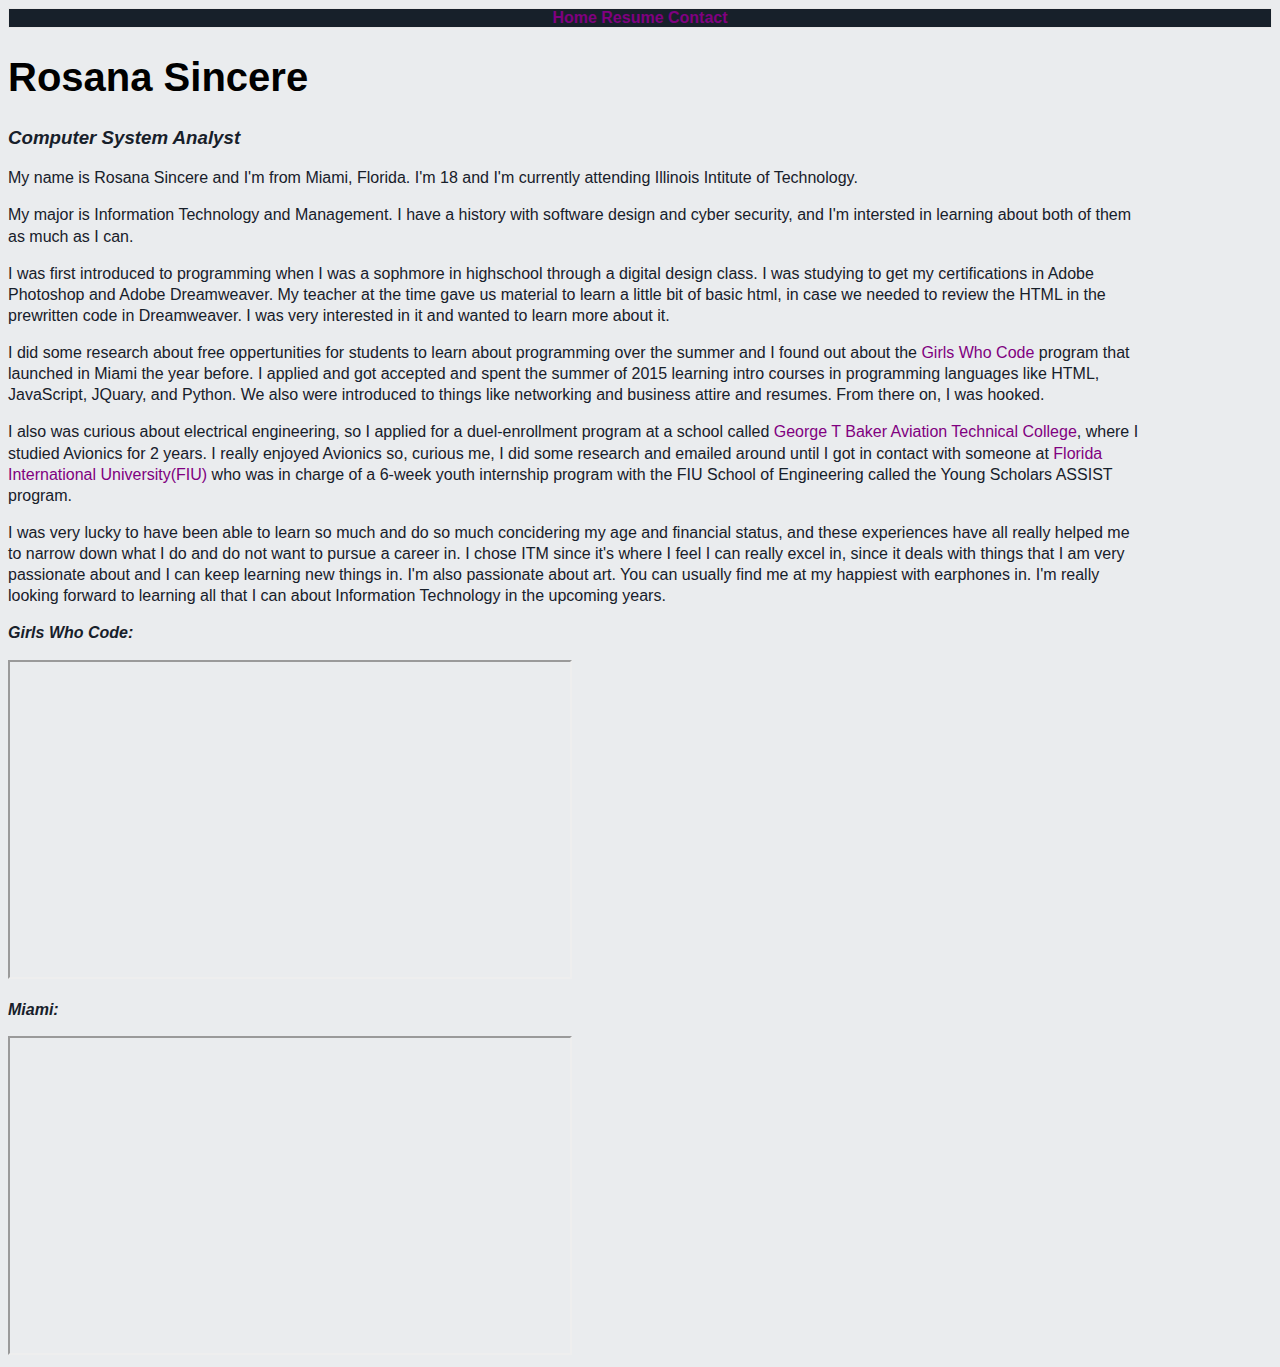
==== index.html @ cebb26b6 "Update index.html" ====
<!DOCTYPE html>
<html lang="en">

	<head>
		<meta charset="UTF-8">
		<title>About Me</title>
		<link rel="stylesheet" href="main.css">
	</head>

	<body>
		<ul class="lis">
          <li><a href="index.html" title="home" class="a"><strong>Home</strong></a></li>
          <li><a href="resume.html" title="resume" class="a"><strong>Resume</strong></a></li>
          <li><a href="contact.html" title="contact" class="a"><strong>Contact</strong></a></li>
        </ul>
		
		<div>
			<h1>Rosana Sincere</h1>
			
			<h3 id="aboutme"><em>Computer System Analyst</em></h3>
		</div>
			<p>My name is Rosana Sincere and I'm from Miami, Florida. 
			I'm 18 and I'm currently attending Illinois Intitute of Technology.
			<p>My major is Information Technology and Management.
			I have a history with software design and cyber security, and I'm intersted in learning about both of them as much as I can. </p>
			<p>I was first introduced to programming when I was a sophmore in highschool through a digital design class. I was studying
			to get my certifications in Adobe Photoshop and Adobe Dreamweaver. My teacher at the time gave us material to learn a little bit
			of basic html, in case we needed to review the HTML in the prewritten code in Dreamweaver. I was very interested in it and wanted
			to learn more about it.</p>
			<p>I did some research about free oppertunities for students to learn about programming over the summer and 
			I found out about the <a href="https://girlswhocode.com/">Girls Who Code</a> program that launched in Miami the year before. I applied and got accepted and spent the 
			summer of 2015 learning intro courses in programming languages like HTML, JavaScript, JQuary, and Python. We also were introduced to 
			things like networking and business attire and resumes. From there on, I was hooked.</p>
			<p>I also was curious about electrical engineering, so I applied for a duel-enrollment program at a school called 
			<a href="http://bakeraviationtechcollege.com/">George T Baker Aviation Technical College</a>, where I studied Avionics for 
			2 years. I really enjoyed Avionics so, curious me, I did some research and emailed around until I got in contact with someone at <a href="https://www.fiu.edu/">Florida 
			International University(FIU)</a> who was in charge of a 6-week youth internship program with the FIU School of Engineering called the Young Scholars ASSIST 
			program.</p>
			<p>I was very lucky to have been able to learn so much and do so much concidering my age and financial status, and these experiences 
			have all really helped me to narrow down what I do and do not want to pursue a career in. I chose ITM since it's where I feel I can really 
			excel in, since it deals with things that I am very passionate about and I can keep learning new things in. I'm also passionate about art. 
				You can usually find me at my happiest with earphones in. I'm really looking forward to learning all that I can about Information Technology 
				in the upcoming years.
			</p>
		<p><em><strong>Girls Who Code:</strong></em></p>
		<div>
			<iframe width="560" height="315" src="https://www.youtube.com/embed/GKLjkH31DYA" allowfullscreen></iframe>
		</div>
		<div>
			<p><em><strong>Miami:</strong></em></p>
			<iframe width="560" height="315" src="https://www.youtube.com/embed/AagsF-YkgEI" allowfullscreen></iframe>
		</div>
	
	</body>
</html>
---- main.css ----
body {
    background-color: #EAECEE;
	font-family: "Century Gothic", CenturyGothic, Geneva, AppleGothic, sans-serif;
	color: #17202A;
}
h1 {
    color: black;
    font-size: 40px;
}

ul {
    list-style-type: none;
    margin: 0;
    padding-left: 33%;
    padding-right: 33%;
    overflow: hidden;
    border: 1px solid #e7e7e7;
    background-color: #17202A;
	text-align: center;
}

li {
    	float: center;
    	list-style-type: none;
	display: inline-block;
	text-align: center;
}

li a {
    display: block;
    color: #EAECEE;
    text-align: center;
    text-decoration: none;
}

li a:hover {
    background-color: #5D6D7E;
}

p {
  line-height: 1.32em;
  font-family: 'Hind Vadodara', sans-serif;
  width: 90%;
  color: #17202A;
}

a:link {
	text-decoration: none;
	color: purple;
}
a:hover {
	text-decoration: none;
	color:blue;
}
.aboutme {
	font-family: sans-serif;
	font-size: 40px;	
}
.contact {
	 font-family: Palatino, "Palatino LT STD", "Palatino Linotype", "Book Antiqua", Georgia, serif; 
	font-size: 30px;
}
#resumeHead{
	 text-align: center;
	 background-color:  #EAECEE;
	font-family: "Century Gothic", CenturyGothic, Geneva, AppleGothic, sans-serif;
	color: black;
}
#skills{
	text-align: left;
	 background-color: #EAECEE;
	font-family: "Century Gothic", CenturyGothic, Geneva, AppleGothic, sans-serif;
	color: black;	
}
#experience{
	text-align: left;
	 background-color: #EAECEE;
	font-family: "Century Gothic", CenturyGothic, Geneva, AppleGothic, sans-serif;
	color: black;
}
#education{
	text-align: left;
	 background-color:  #EAECEE;
	font-family: "Century Gothic", CenturyGothic, Geneva, AppleGothic, sans-serif;
	color: black;
}
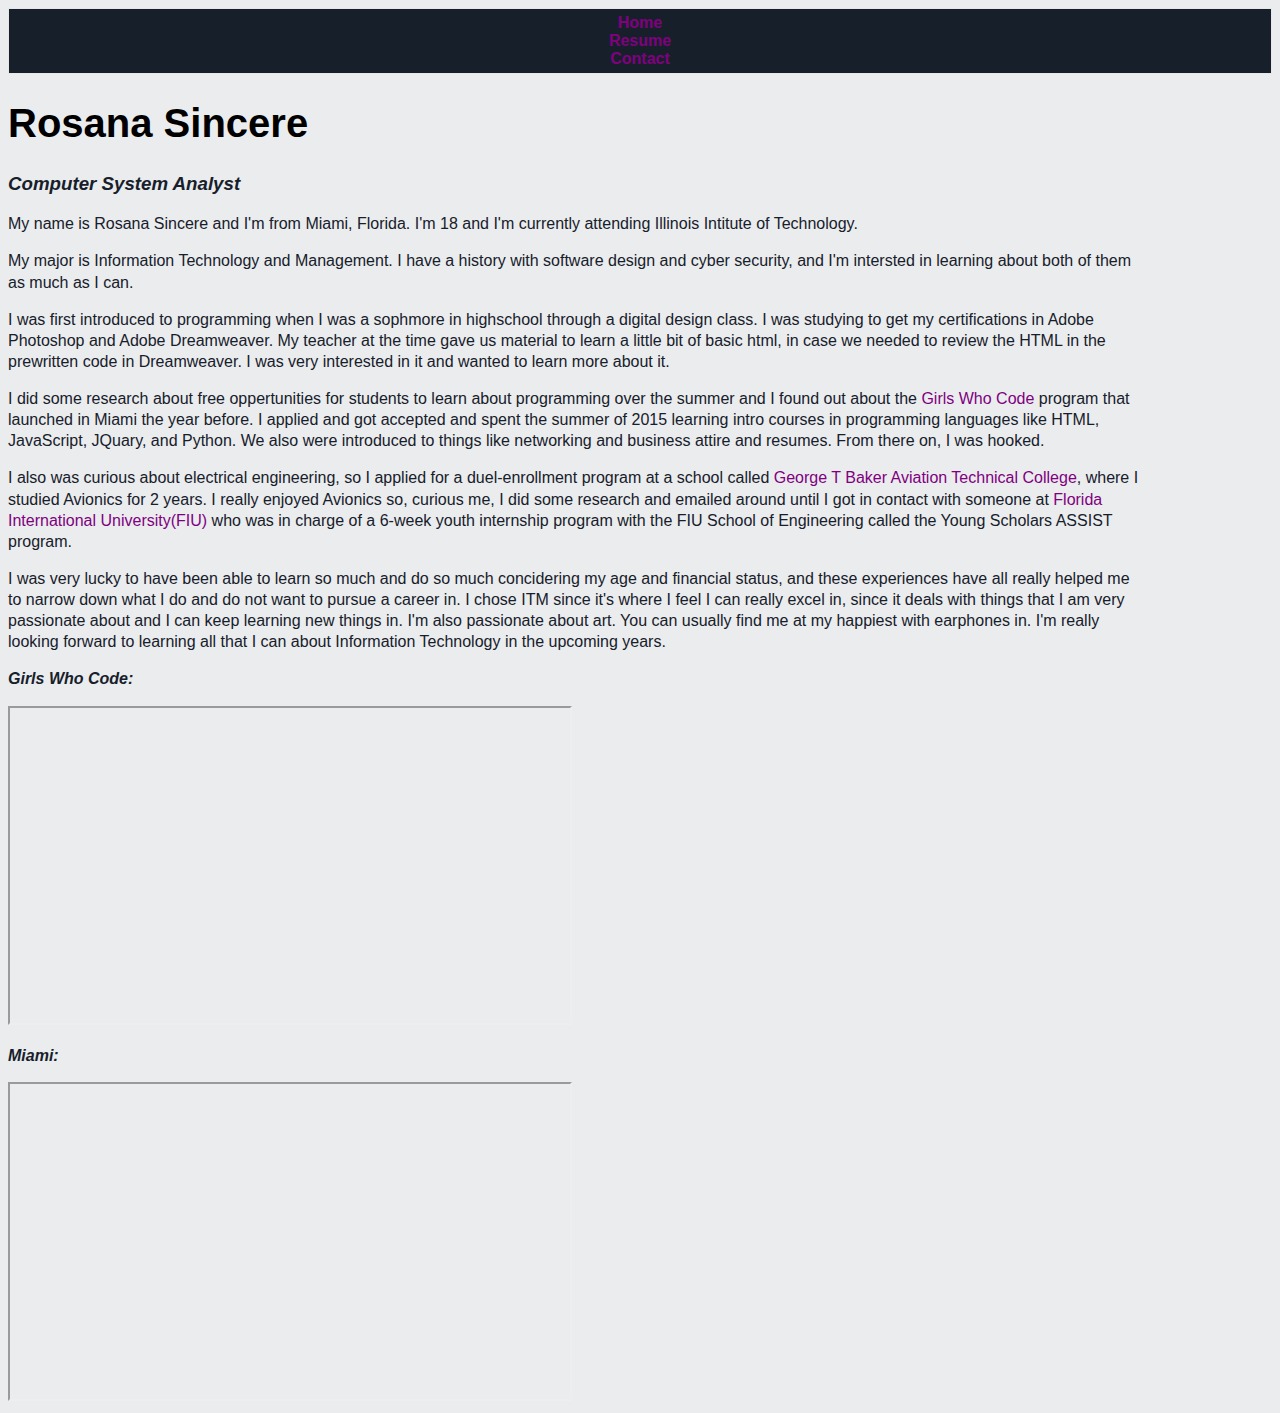
==== commit ab211af9: "Update index.html" ====
--- a/index.html
+++ b/index.html
@@ -8,10 +8,10 @@
 	</head>
 
 	<body>
-		<ul class="lis">
-          <li><a href="index.html" title="home" class="a"><strong>Home</strong></a></li>
-          <li><a href="resume.html" title="resume" class="a"><strong>Resume</strong></a></li>
-          <li><a href="contact.html" title="contact" class="a"><strong>Contact</strong></a></li>
+		<ul>
+          <li  class="lis"><a href="index.html" title="home" class="a"><strong>Home</strong></a></li>
+          <li  class="lis"><a href="resume.html" title="resume" class="a"><strong>Resume</strong></a></li>
+          <li  class="lis"><a href="contact.html" title="contact" class="a"><strong>Contact</strong></a></li>
         </ul>
 		
 		<div>
--- a/main.css
+++ b/main.css
@@ -11,8 +11,7 @@
 ul {
     list-style-type: none;
     margin: 0;
-    padding-left: 33%;
-    padding-right: 33%;
+    padding: 5px;
     overflow: hidden;
     border: 1px solid #e7e7e7;
     background-color: #17202A;
@@ -60,6 +59,11 @@
 	 font-family: Palatino, "Palatino LT STD", "Palatino Linotype", "Book Antiqua", Georgia, serif; 
 	font-size: 30px;
 }
+ul.lis, li.lis{
+	text-align: center;
+	padding-left: 33%;
+    	padding-right: 33%;
+}
 #resumeHead{
 	 text-align: center;
 	 background-color:  #EAECEE;
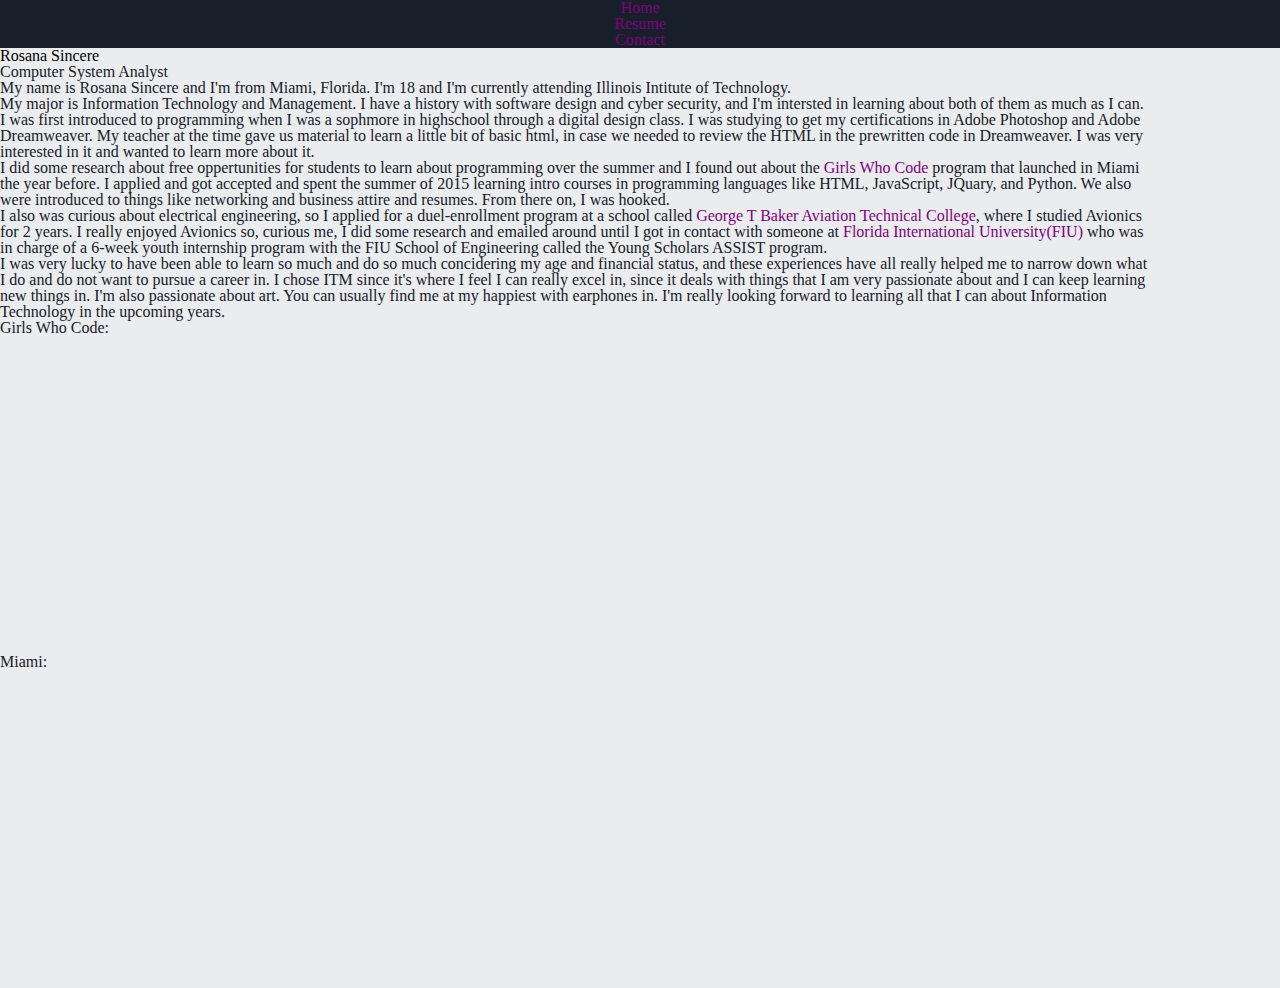
==== commit 33afc1b5: "reset.css" ====
--- a/index.html
+++ b/index.html
@@ -5,6 +5,7 @@
 		<meta charset="UTF-8">
 		<title>About Me</title>
 		<link rel="stylesheet" href="main.css">
+		<link rel="stylesheet" href="reset.css">
 	</head>
 
 	<body>
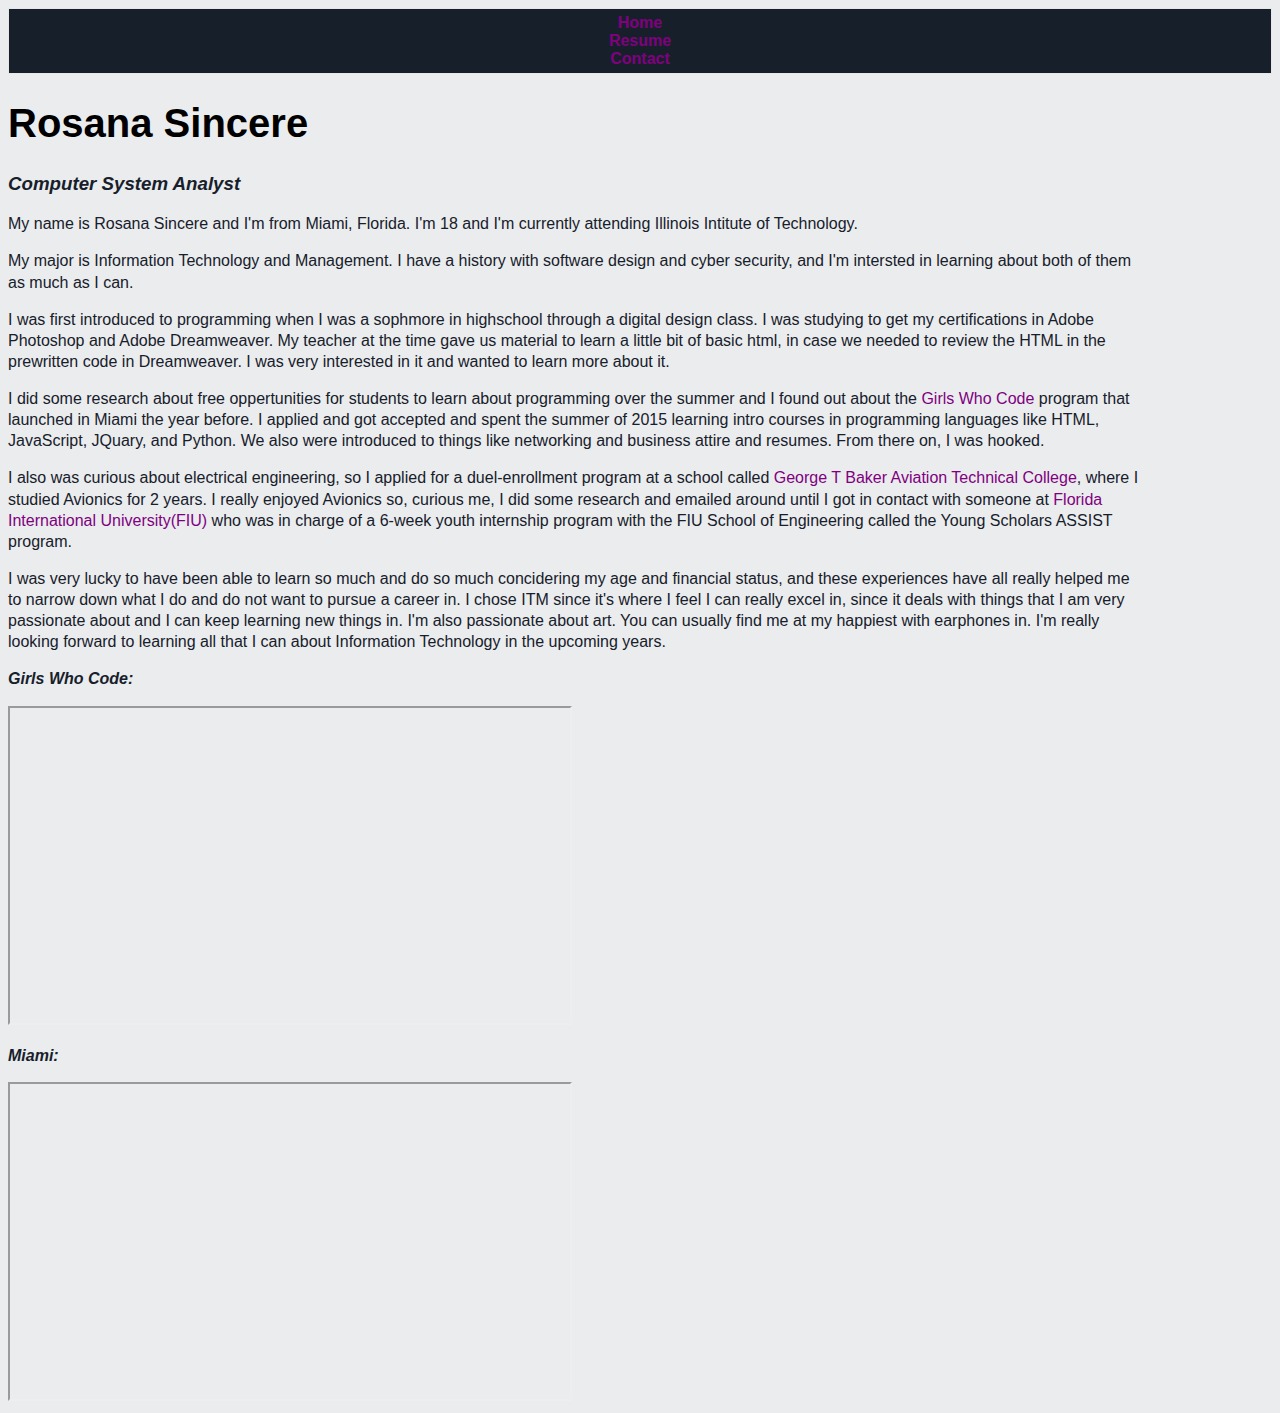
==== commit af67e22b: "Update index.html" ====
--- a/index.html
+++ b/index.html
@@ -5,7 +5,7 @@
 		<meta charset="UTF-8">
 		<title>About Me</title>
 		<link rel="stylesheet" href="main.css">
-		<link rel="stylesheet" href="reset.css">
+		
 	</head>
 
 	<body>
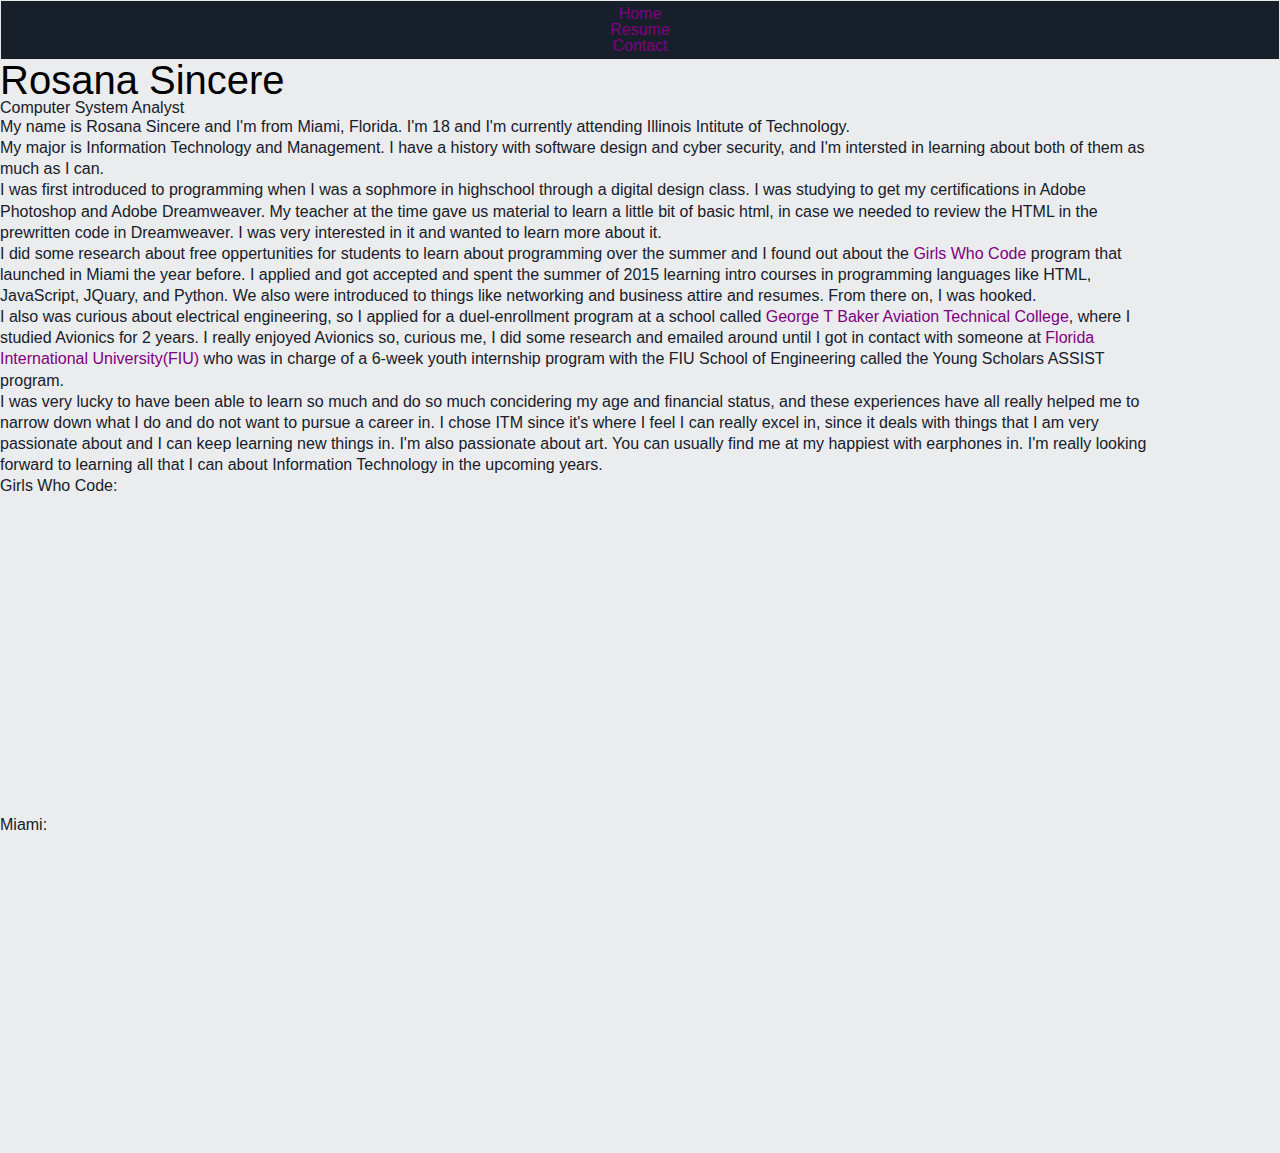
==== commit cd56c955: "Update index.html" ====
--- a/index.html
+++ b/index.html
@@ -4,8 +4,8 @@
 	<head>
 		<meta charset="UTF-8">
 		<title>About Me</title>
+		<link rel="stylesheet" href="reset.css">
 		<link rel="stylesheet" href="main.css">
-		
 	</head>
 
 	<body>
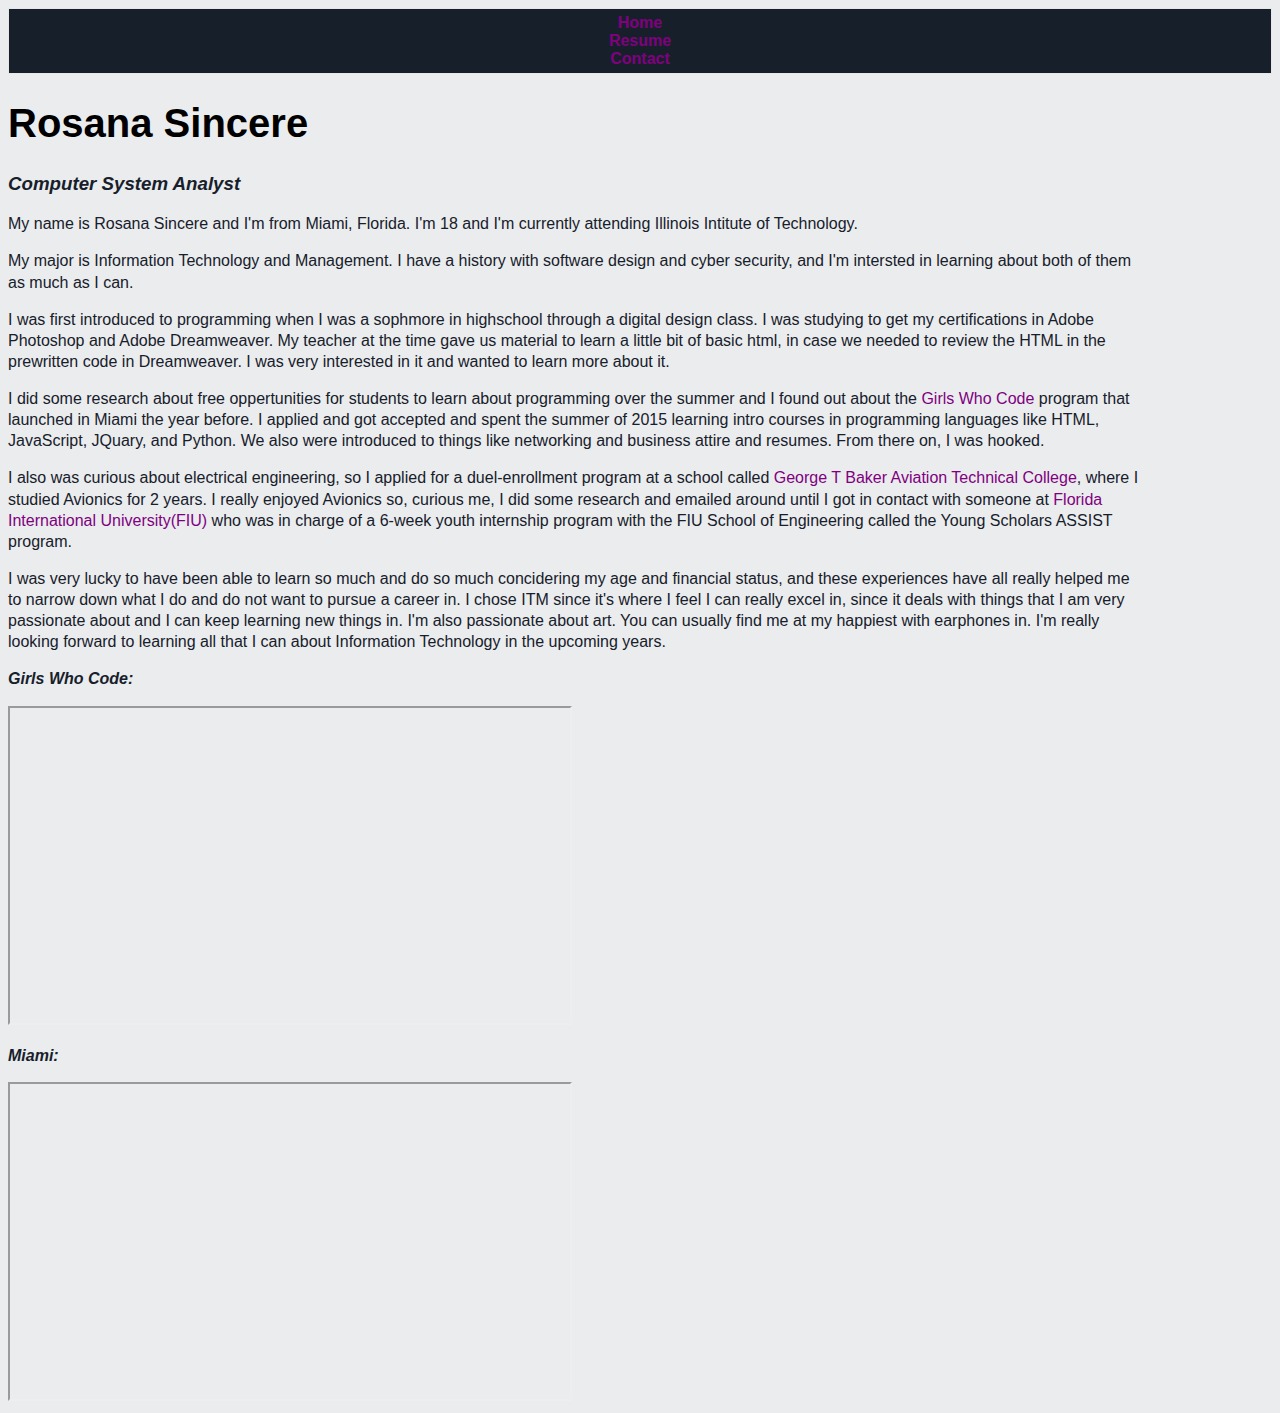
==== commit bc5a035c: "Update index.html" ====
--- a/index.html
+++ b/index.html
@@ -4,7 +4,7 @@
 	<head>
 		<meta charset="UTF-8">
 		<title>About Me</title>
-		<link rel="stylesheet" href="reset.css">
+		<link rel="stylesheet" href="resets.css">
 		<link rel="stylesheet" href="main.css">
 	</head>
 
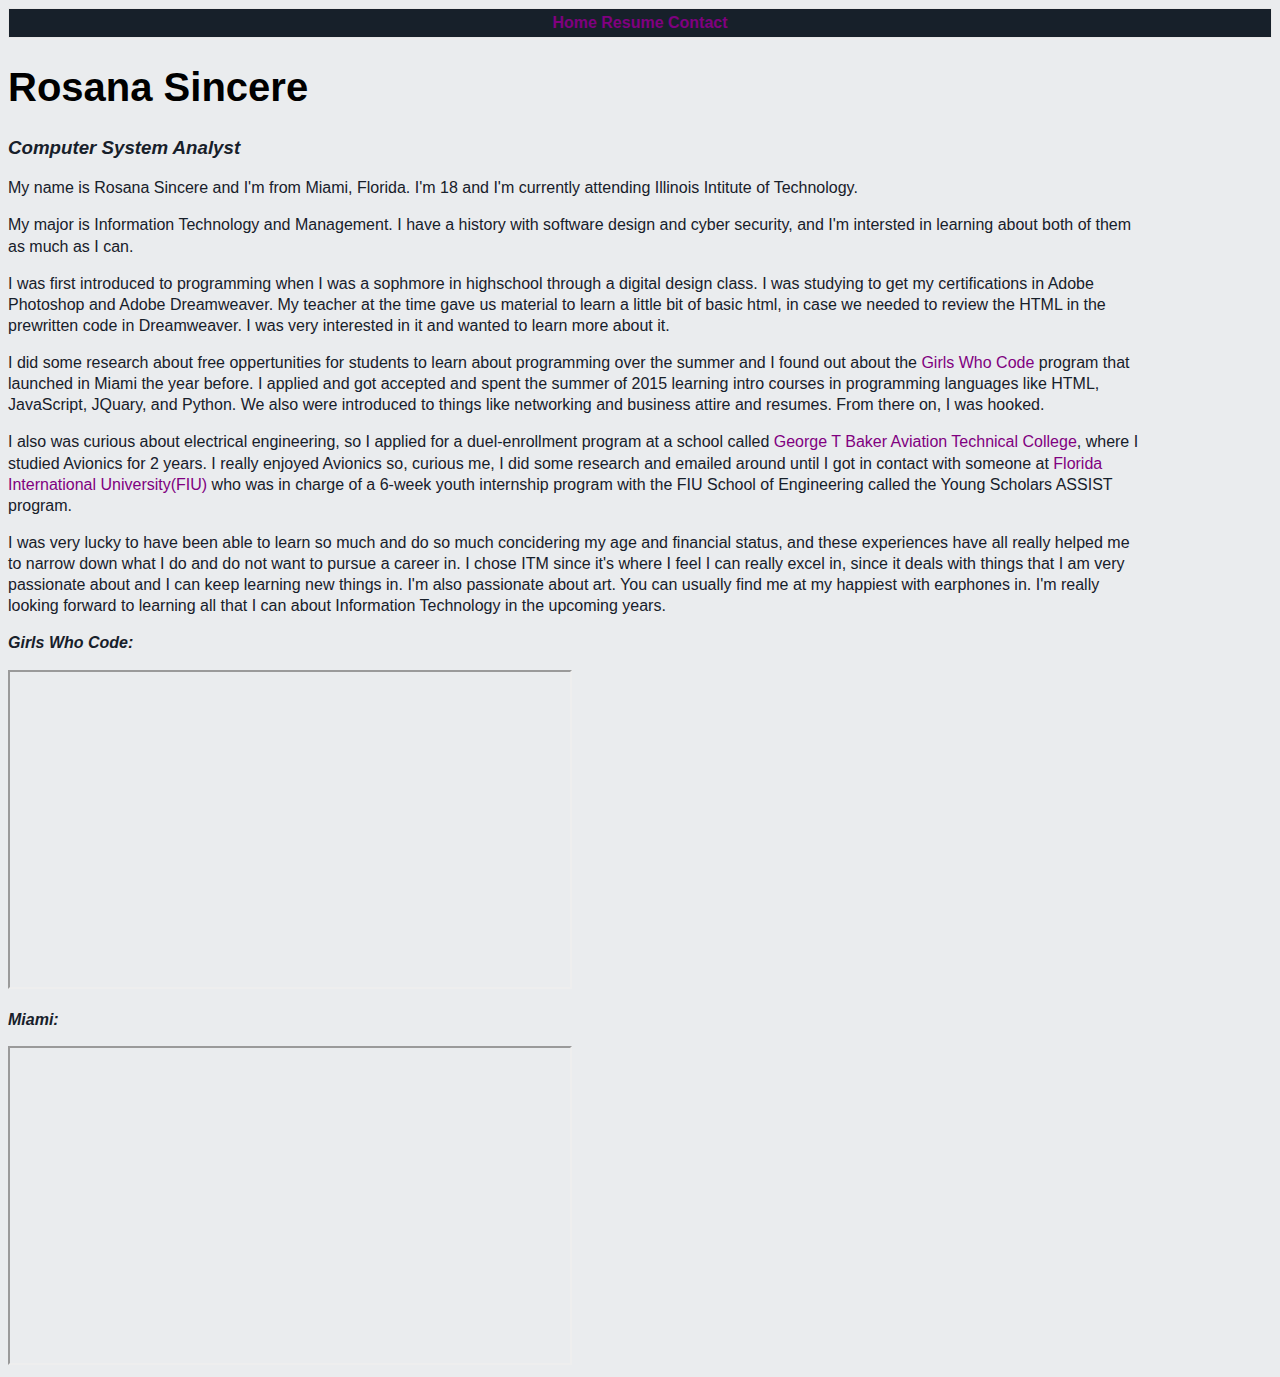
==== commit f56a4a57: "Update index.html" ====
--- a/index.html
+++ b/index.html
@@ -9,10 +9,10 @@
 	</head>
 
 	<body>
-		<ul>
-          <li  class="lis"><a href="index.html" title="home" class="a"><strong>Home</strong></a></li>
-          <li  class="lis"><a href="resume.html" title="resume" class="a"><strong>Resume</strong></a></li>
-          <li  class="lis"><a href="contact.html" title="contact" class="a"><strong>Contact</strong></a></li>
+		<ul class="lis">
+          <li ><a href="index.html" title="home" class="a"><strong>Home</strong></a></li>
+          <li ><a href="resume.html" title="resume" class="a"><strong>Resume</strong></a></li>
+          <li ><a href="contact.html" title="contact" class="a"><strong>Contact</strong></a></li>
         </ul>
 		
 		<div>
--- a/main.css
+++ b/main.css
@@ -14,21 +14,25 @@
     padding: 5px;
     overflow: hidden;
     border: 1px solid #e7e7e7;
-    background-color: #17202A;
+    background-color: #17202A;	
+}
+ul.lis{
 	text-align: center;
 }
 
 li {
-    	float: center;
+    	
     	list-style-type: none;
 	display: inline-block;
+}
+li.lis{
 	text-align: center;
+	float: center;
 }
 
 li a {
     display: block;
     color: #EAECEE;
-    text-align: center;
     text-decoration: none;
 }
 
